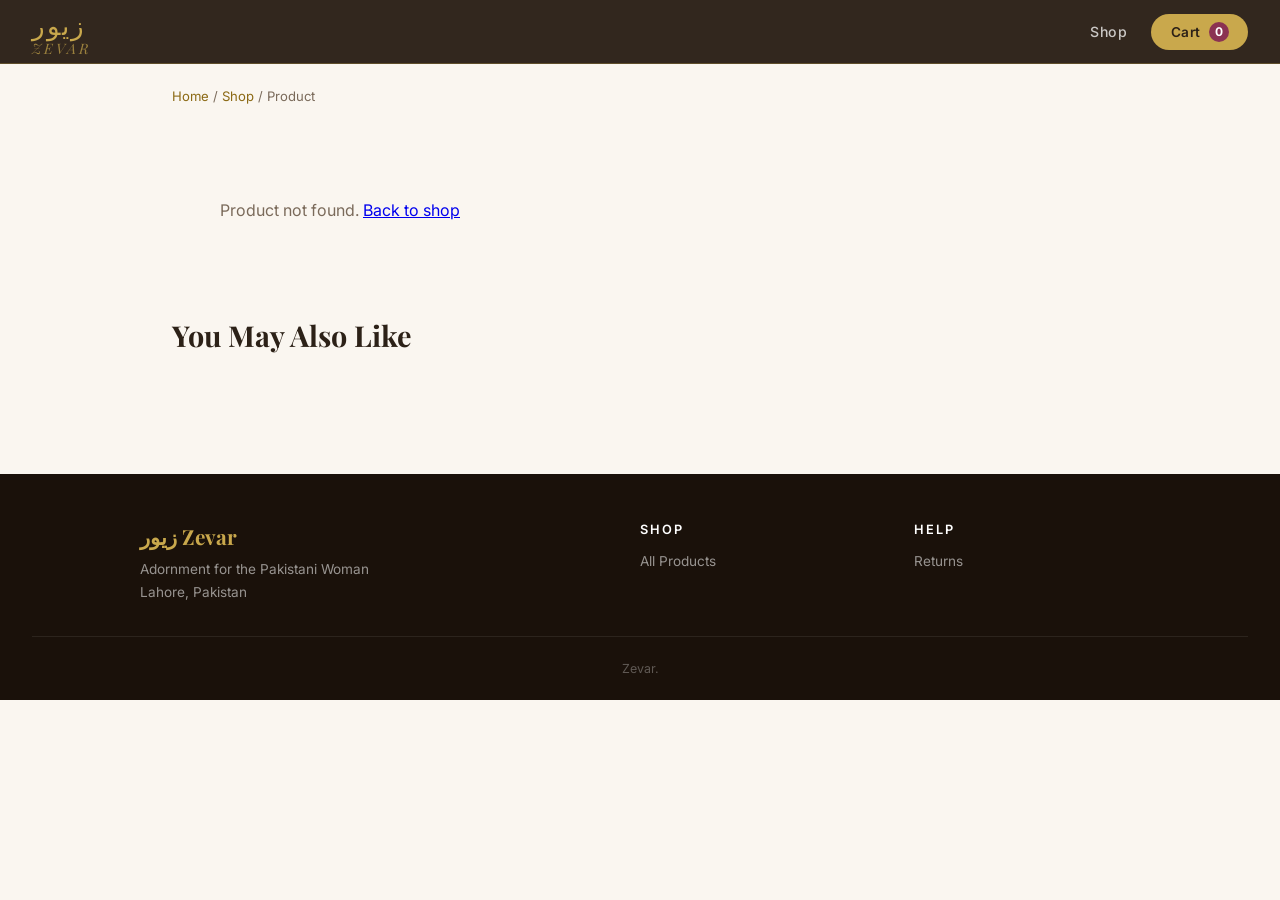
==== pages/product.html @ 64454e07 "Code Updated" ====
<!DOCTYPE html>
<html lang="en">
<head>
<meta charset="UTF-8">
<meta name="viewport" content="width=device-width, initial-scale=1.0">
<title>Product – Zevar</title>
<link rel="preconnect" href="https://fonts.googleapis.com">
<link href="https://fonts.googleapis.com/css2?family=Playfair+Display:ital,wght@0,400;0,700;1,400&family=Inter:wght@300;400;500;600;700&display=swap" rel="stylesheet">
<link rel="stylesheet" href="../style.css">
</head>
<body>

<nav>
  <a href="../index.html" class="nav-brand">زیور <span>ZEVAR</span></a>
  <div class="nav-right">
    <a href="shop.html" class="nav-link">Shop</a>
    <a href="cart.html" class="nav-link cart-btn"> Cart <span class="cart-count" id="cartCount">0</span></a>
  </div>
</nav>

<div class="breadcrumb">
  <a href="../index.html">Home</a> / <a href="shop.html">Shop</a> / <span id="bcName">Product</span>
</div>

<div class="product-detail" id="detailWrap">
  <!-- Populated by JS -->
</div>

<!-- RELATED PRODUCTS -->
<div style="max-width:1000px;margin:2rem auto;padding:0 2rem 3rem">
  <div class="section-header">
    <h2 class="section-title">You May Also Like</h2>
  </div>
  <div class="products-grid" id="relatedGrid"></div>
</div>

<footer>
  <div class="footer-inner">
    <div class="footer-brand">
      <strong>زیور Zevar</strong>
      <p>Adornment for the Pakistani Woman<br>Lahore, Pakistan</p>
    </div>
    <div class="footer-links">
      <h4>Shop</h4>
      <a href="shop.html">All Products</a>
    </div>
    <div class="footer-links">
      <h4>Help</h4>
      <a href="#">Returns</a>
    </div>
  </div>
  <div class="footer-bottom">Zevar.</div>
</footer>

<div class="toast" id="toast"></div>

<script src="../js/data.js"></script>
<script src="../js/cart.js"></script>
<script>
  let qty = 1;
  const id = parseInt(new URLSearchParams(location.search).get('id'));
  const product = PRODUCTS.find(p => p.id === id);

  if (!product) {
    document.getElementById('detailWrap').innerHTML = '<p style="padding:3rem;color:var(--muted)">Product not found. <a href="shop.html">Back to shop</a></p>';
  } else {
    document.title = product.name + ' – Zevar';
    document.getElementById('bcName').textContent = product.name;

    document.getElementById('detailWrap').innerHTML = `
      <div>
        <img class="detail-img" src="${product.img}" alt="${product.name}">
      </div>
      <div>
        ${product.badge ? `<span class="detail-badge">${product.badge}</span>` : ''}
        <p class="detail-cat">${product.cat}</p>
        <h1 class="detail-name">${product.name}</h1>
        <div class="detail-stars">${starsHTML(product.rating, product.reviews)}</div>
        <p class="detail-price">
          Rs ${product.price.toLocaleString()}
          ${product.oldPrice ? `<span class="detail-old">Rs ${product.oldPrice.toLocaleString()}</span>` : ''}
        </p>
        ${product.oldPrice ? `<p style="color:var(--rose);font-size:0.85rem;font-weight:600;margin-bottom:0.75rem">You save Rs ${(product.oldPrice - product.price).toLocaleString()}!</p>` : ''}
        <p class="detail-desc">${product.desc}</p>
        <p class="detail-label">Quantity</p>
        <div class="qty-row">
          <button class="qty-btn" onclick="changeQty(-1)">−</button>
          <span class="qty-val" id="qtyVal">1</span>
          <button class="qty-btn" onclick="changeQty(1)">+</button>
        </div>
        <button class="detail-add-btn" onclick="addToCartAndGo()">Add to Cart 🛍</button>
        <a href="cart.html" style="display:block;text-align:center;color:var(--gold-dark);font-size:0.85rem;text-decoration:underline;margin-top:0.5rem">View Cart</a>
        <div style="margin-top:1.5rem;padding:1rem;background:rgba(201,168,76,0.08);border-radius:10px;border:1px solid var(--border)">
          <p style="font-size:0.82rem;color:var(--muted)"> Free delivery on orders over Rs 3,000 &nbsp;·&nbsp;  Easy 7-day returns</p>
        </div>
      </div>`;

    // Related products (same category, different item)
    const related = PRODUCTS.filter(p => p.cat === product.cat && p.id !== product.id).slice(0, 4);
    document.getElementById('relatedGrid').innerHTML = related.map(p => `
      <div class="product-card" onclick="location.href='product.html?id=${p.id}'">
        <div class="product-img-wrap">
          <img class="product-img" src="${p.img}" alt="${p.name}" loading="lazy">
          ${p.badge ? `<span class="product-badge">${p.badge}</span>` : ''}
        </div>
        <div class="product-body">
          <p class="product-cat">${p.cat}</p>
          <h3 class="product-name">${p.name}</h3>
          <div class="product-footer">
            <div class="product-price">Rs ${p.price.toLocaleString()}${p.oldPrice ? `<span class="old">Rs ${p.oldPrice.toLocaleString()}</span>` : ''}</div>
            <button class="add-btn" onclick="event.stopPropagation();addToCart(${p.id})">+ Cart</button>
          </div>
        </div>
      </div>`).join('');
  }

  function changeQty(delta) {
    qty = Math.max(1, qty + delta);
    document.getElementById('qtyVal').textContent = qty;
  }

  function addToCartAndGo() {
    addToCart(id, qty);
  }

  updateCartCount();
</script>
</body>
</html>
---- style.css ----
/* ── RESET & VARIABLES ── */
* { margin: 0; padding: 0; box-sizing: border-box; }

:root {
  --gold: #C9A84C;
  --gold-text: #574718;
  --gold-light: #E8D5A3;
  --gold-dark: #8B6914;
  --rose: #8B3252;
  --rose-light: #D4708E;
  --cream: #FAF6F0;
  --charcoal: #2C2117;
  --muted: #7A6A5A;
  --border: rgba(201,168,76,0.25);
  --white: #FFFFFF;
  --card-bg: #FFFDF9;
  --success: #2e7d32;
}

body {
  font-family: 'Inter', sans-serif;
  background: var(--cream);
  color: var(--charcoal);
  min-height: 100vh;
}

/* ── NAV ── */
nav {
  position: sticky; top: 0; z-index: 100;
  background: rgba(44,33,23,0.97);
  backdrop-filter: blur(12px);
  border-bottom: 1px solid rgba(201,168,76,0.3);
  padding: 0 2rem;
  display: flex; align-items: center; justify-content: space-between;
  height: 64px;
}

.nav-brand {
  font-family: 'Playfair Display', serif;
  color: var(--gold);
  font-size: 1.6rem;
  letter-spacing: 0.08em;
  text-decoration: none;
  cursor: pointer;
}
.nav-brand:hover { color: var(--gold-light); }

.nav-brand span {
  color: rgba(201,168,76,0.7);
  font-style: italic;
  font-size: 0.9rem;
  display: block;
  line-height: 1;
  letter-spacing: 0.2em;
}

.nav-right {
  display: flex; align-items: center; gap: 1.5rem;
}

.nav-link {
  color: rgba(255,255,255,0.75);
  text-decoration: none;
  font-size: 0.88rem;
  font-weight: 500;
  letter-spacing: 0.04em;
  transition: color 0.2s;
}
.nav-link:hover { color: var(--gold); }

.cart-btn {
  background: var(--gold);
  color: var(--charcoal) !important;
  border-radius: 50px;
  padding: 0.5rem 1.2rem;
  font-weight: 600;
  font-size: 0.85rem;
  display: flex; align-items: center; gap: 0.5rem;
  transition: background 0.2s;
  letter-spacing: 0.04em;
}
.cart-btn:hover { background: var(--gold-light); }

.cart-count {
  background: var(--rose);
  color: white;
  border-radius: 50%;
  width: 20px; height: 20px;
  display: flex; align-items: center; justify-content: center;
  font-size: 0.75rem; font-weight: 700;
}

/* ── HERO ── */
.hero {
  position: relative;
  height: 600px;
  overflow: hidden;
  display: flex; align-items: center; justify-content: center;
}


.hero-bg {
  position: absolute; inset: 0;
  background:
    linear-gradient(135deg, rgba(16, 15, 12, 0.78) 0%, rgba(89, 88, 89, 0.5) 55%, rgba(13, 12, 12, 0.85) 100%),
    url('https://i.pinimg.com/1200x/3d/c0/59/3dc05977819edf075bcd24c361b988b6.jpg') center/cover no-repeat;
  transform: scale(1.02);
  transition: transform 8s ease;
}
.hero:hover .hero-bg { transform: scale(1); }

.hero-pattern {
  position: absolute; inset: 0;
  background-image: url("data:image/svg+xml,%3Csvg xmlns='http://www.w3.org/2000/svg' width='40' height='40'%3E%3Ccircle cx='20' cy='20' r='1' fill='%23C9A84C' opacity='0.15'/%3E%3Cpath d='M20 5 L22 18 L35 20 L22 22 L20 35 L18 22 L5 20 L18 18 Z' fill='none' stroke='%23C9A84C' stroke-width='0.3' opacity='0.1'/%3E%3C/svg%3E");
}

.hero-content {
  position: relative; z-index: 2;
  text-align: center; color: white; padding: 2rem;
  animation: fadeUp 0.9s ease both;
}

@keyframes fadeUp {
  from { opacity: 0; transform: translateY(20px); }
  to { opacity: 1; transform: translateY(0); }
}

.hero-eyebrow {
  font-size: 0.8rem; letter-spacing: 0.35em; text-transform: uppercase;
  color: var(--gold-light); margin-bottom: 1rem; font-weight: 500;
}

.hero-title {
  font-family: 'Playfair Display', serif;
  font-size: clamp(2.4rem, 5vw, 4rem);
  line-height: 1.15;
  margin-bottom: 1rem;
  text-shadow: 0 2px 20px rgba(0,0,0,0.4);
}
.hero-title em { color: var(--gold); font-style: italic; }

.hero-sub {
  font-size: 1rem; color: rgba(255,255,255,0.8);
  max-width: 480px; margin: 0 auto 2rem;
  line-height: 1.7; font-weight: 300;
}

.hero-actions { display: flex; gap: 1rem; justify-content: center; flex-wrap: wrap; }

.hero-cta {
  display: inline-block;
  background: transparent;
  border: 1.5px solid var(--gold);
  color: var(--gold);
  padding: 0.75rem 2.2rem;
  border-radius: 50px;
  font-size: 0.9rem; font-weight: 500;
  letter-spacing: 0.1em; text-transform: uppercase;
  cursor: pointer; transition: all 0.25s;
  text-decoration: none;
}
.hero-cta:hover { background: var(--gold); color: var(--charcoal); }
.hero-cta.primary { background: var(--gold); color: var(--charcoal); }
.hero-cta.primary:hover { background: var(--gold-light); }

/* ── SEARCH SECTION ── */
.search-section {
  background: white;
  padding: 1.5rem 2rem;
  border-bottom: 1px solid var(--border);
  display: flex; justify-content: center;
}
.search-wrap {
  position: relative;
  max-width: 600px; width: 100%;
  display: flex; align-items: center;
  border: 1.5px solid var(--border);
  border-radius: 50px;
  background: var(--cream);
  overflow: hidden;
  transition: border-color 0.2s;
}
.search-wrap:focus-within { border-color: var(--gold); }
.search-icon { padding: 0 0 0 1.2rem; font-size: 1rem; }
.search-input {
  flex: 1;
  border: none; background: transparent;
  padding: 0.7rem 0.5rem;
  font-family: 'Inter', sans-serif;
  font-size: 0.9rem; color: var(--charcoal);
  outline: none;
}
.search-btn {
  background: var(--gold);
  color: var(--charcoal);
  border: none;
  padding: 0.7rem 1.5rem;
  font-weight: 600; font-size: 0.85rem;
  cursor: pointer; transition: background 0.2s;
  font-family: 'Inter', sans-serif;
  letter-spacing: 0.04em;
}
.search-btn:hover { background: var(--gold-dark); color: white; }

/* ── CATEGORIES ── */
.categories-section { padding: 3rem 2rem; }
.cat-grid {
  display: grid;
  grid-template-columns: repeat(auto-fill, minmax(200px, 1fr));
  gap: 1rem;
  max-width: 1200px; margin: 0 auto;
}
.cat-card {
  border-radius: 14px;
  overflow: hidden;
  position: relative;
  text-decoration: none;
  display: block;
  aspect-ratio: 3/4;
  transition: transform 0.25s;
}
.cat-card:hover { transform: translateY(-4px); }
.cat-card img {
  width: 100%; height: 100%;
  object-fit: cover;
  transition: transform 0.4s;
}
.cat-card:hover img { transform: scale(1.05); }
.cat-label {
  position: absolute; bottom: 0; left: 0; right: 0;
  background: linear-gradient(transparent, rgba(44,33,23,0.85));
  color: white;
  padding: 1.5rem 1rem 0.8rem;
  font-family: 'Playfair Display', serif;
  font-size: 1rem;
  letter-spacing: 0.05em;
}

/* ── FEATURED SECTION ── */
.featured-section { padding: 2rem 2rem; }

/* ── SECTION HEADER ── */
.section-header {
  padding: 0 0 1.5rem;
  display: flex; align-items: baseline; gap: 1rem;
}
.section-header.centered {
  flex-direction: column; align-items: center; text-align: center;
}
.section-title {
  font-family: 'Playfair Display', serif;
  font-size: 1.8rem; color: var(--charcoal);
}
.section-count { font-size: 0.85rem; color: var(--muted); }
.eyebrow {
  font-size: 0.75rem; letter-spacing: 0.25em; text-transform: uppercase;
  color: var(--gold-dark); font-weight: 600; margin-bottom: 0.3rem;
}

/* ── PRODUCTS GRID ── */
.products-grid {
  display: grid;
  grid-template-columns: repeat(auto-fill, minmax(260px, 1fr));
  gap: 1.5rem;
  padding-bottom: 1rem;
  max-width: 1200px; margin: 0 auto;
}

.product-card {
  background: var(--card-bg);
  border-radius: 16px;
  border: 1px solid var(--border);
  overflow: hidden;
  transition: transform 0.22s, box-shadow 0.22s;
  cursor: pointer;
}
.product-card:hover {
  transform: translateY(-4px);
  box-shadow: 0 12px 40px rgba(44,33,23,0.12);
}

.product-img {
  width: 100%; height: 280px;
  object-fit: cover; display: block;
  background: linear-gradient(135deg, #f5e8d0, #e8d5b0);
}
.product-img-wrap { position: relative; overflow: hidden; }
.product-badge {
  position: absolute; top: 12px; left: 12px;
  background: var(--rose); color: white;
  font-size: 0.7rem; font-weight: 600;
  padding: 0.25rem 0.65rem; border-radius: 50px;
  letter-spacing: 0.06em; text-transform: uppercase;
}

.product-body { padding: 1rem 1.1rem 1.2rem; }
.product-cat {
  font-size: 0.72rem; color: var(--gold-dark);
  letter-spacing: 0.12em; text-transform: uppercase;
  font-weight: 600; margin-bottom: 0.3rem;
}
.product-name {
  font-family: 'Playfair Display', serif;
  font-size: 1.05rem; margin-bottom: 0.4rem;
  line-height: 1.35; color: var(--charcoal);
}
.product-stars { color: var(--gold); font-size: 0.85rem; margin-bottom: 0.6rem; }
.product-stars .review-count { color: var(--muted); font-size: 0.75rem; margin-left: 4px; }

.product-footer {
  display: flex; align-items: center; justify-content: space-between; margin-top: 0.8rem;
}
.product-price { font-size: 1.1rem; font-weight: 700; color: var(--charcoal); }
.product-price .old {
  font-size: 0.82rem; color: var(--muted);
  text-decoration: line-through; margin-left: 6px; font-weight: 400;
}
.add-btn {
  background: var(--charcoal); color: white;
  border: none; border-radius: 50px;
  padding: 0.5rem 1rem;
  font-size: 0.8rem; font-weight: 500;
  cursor: pointer; transition: background 0.2s;
  font-family: 'Inter', sans-serif;
}
.add-btn:hover { background: var(--rose); }
.add-btn.added { background: var(--gold-text); color: white; }

/* ── TRUST STRIP ── */
.trust-strip {
  display: flex; gap: 2rem; justify-content: center; flex-wrap: wrap;
  background: var(--charcoal);
  padding: 1.5rem 2rem;
  color: rgba(255,255,255,0.75);
  font-size: 0.85rem;
}
.trust-item { display: flex; align-items: center; gap: 0.5rem; }
.trust-item span { font-weight: 400; }

/* ── FOOTER ── */
footer {
  background: #1a110a;
  color: rgba(255,255,255,0.55);
  padding: 3rem 2rem 1.5rem;
}
.footer-inner {
  display: grid; grid-template-columns: 2fr 1fr 1fr;
  gap: 3rem; max-width: 1000px; margin: 0 auto 2rem;
}
.footer-brand strong {
  color: var(--gold);
  font-family: 'Playfair Display', serif;
  font-size: 1.3rem; display: block; margin-bottom: 0.5rem;
}
.footer-brand p { font-size: 0.85rem; line-height: 1.7; }
.footer-links h4 {
  color: white; font-size: 0.8rem; letter-spacing: 0.15em;
  text-transform: uppercase; margin-bottom: 1rem; font-weight: 600;
}
.footer-links a {
  display: block; color: rgba(255,255,255,0.55);
  text-decoration: none; font-size: 0.85rem;
  margin-bottom: 0.5rem; transition: color 0.2s;
}
.footer-links a:hover { color: var(--gold); }
.footer-bottom {
  text-align: center; font-size: 0.78rem;
  border-top: 1px solid rgba(255,255,255,0.08);
  padding-top: 1.5rem; margin-top: 1rem;
  color: rgba(255,255,255,0.3);
}

/* ── FILTER CONTROLS (shop page) ── */
.controls {
  background: white;
  border-bottom: 1px solid var(--border);
  padding: 1rem 2rem;
  display: flex; align-items: center; gap: 1rem; flex-wrap: wrap;
  position: sticky; top: 64px; z-index: 90;
}
.filter-label {
  font-size: 0.8rem; font-weight: 600; color: var(--muted);
  letter-spacing: 0.08em; text-transform: uppercase;
}
.filter-pills { display: flex; gap: 0.5rem; flex-wrap: wrap; }
.pill {
  padding: 0.4rem 1rem; border-radius: 50px;
  border: 1px solid var(--border);
  background: transparent; color: var(--muted);
  font-size: 0.82rem; cursor: pointer; transition: all 0.2s;
  font-family: 'Inter', sans-serif;
}
.pill:hover, .pill.active {
  background: var(--gold); color: var(--charcoal);
  border-color: var(--gold); font-weight: 500;
}
.sort-select {
  margin-left: auto;
  padding: 0.4rem 1rem; border-radius: 50px;
  border: 1px solid var(--border);
  background: white; color: var(--charcoal);
  font-size: 0.82rem; cursor: pointer;
  font-family: 'Inter', sans-serif; outline: none;
}
.sort-select:focus { border-color: var(--gold); }

/* ── PRODUCT DETAIL PAGE ── */
.product-detail {
  max-width: 1000px; margin: 3rem auto; padding: 0 2rem;
  display: grid; grid-template-columns: 1fr 1fr; gap: 3rem;
}
.detail-img {
  width: 100%; border-radius: 20px;
  object-fit: cover; max-height: 550px;
}
.detail-badge {
  display: inline-block;
  background: var(--rose); color: white;
  font-size: 0.72rem; font-weight: 600;
  padding: 0.25rem 0.8rem; border-radius: 50px;
  letter-spacing: 0.06em; text-transform: uppercase;
  margin-bottom: 0.8rem;
}
.detail-cat { font-size: 0.72rem; color: var(--gold-dark); letter-spacing: 0.15em; text-transform: uppercase; font-weight: 600; margin-bottom: 0.4rem; }
.detail-name { font-family: 'Playfair Display', serif; font-size: 2rem; line-height: 1.2; margin-bottom: 0.6rem; }
.detail-stars { color: var(--gold); margin-bottom: 1rem; }
.detail-price { font-size: 1.8rem; font-weight: 700; margin-bottom: 0.5rem; }
.detail-old { font-size: 1rem; color: var(--muted); text-decoration: line-through; margin-left: 0.5rem; font-weight: 400; }
.detail-desc { color: var(--muted); line-height: 1.8; margin-bottom: 1.5rem; font-size: 0.95rem; }
.detail-label { font-size: 0.78rem; font-weight: 600; text-transform: uppercase; letter-spacing: 0.1em; margin-bottom: 0.5rem; color: var(--charcoal); }
.qty-row { display: flex; align-items: center; gap: 0.75rem; margin-bottom: 1.2rem; }
.qty-btn {
  width: 36px; height: 36px; border-radius: 50%;
  border: 1px solid var(--border); background: white;
  font-size: 1.2rem; cursor: pointer; transition: all 0.2s;
  display: flex; align-items: center; justify-content: center;
}
.qty-btn:hover { background: var(--gold); border-color: var(--gold); }
.qty-val { font-size: 1.1rem; font-weight: 600; min-width: 28px; text-align: center; }
.detail-add-btn {
  width: 100%; padding: 0.9rem; border-radius: 50px;
  background: var(--charcoal); color: white;
  border: none; font-size: 0.95rem; font-weight: 600;
  cursor: pointer; transition: background 0.2s; margin-bottom: 0.7rem;
  font-family: 'Inter', sans-serif;
}
.detail-add-btn:hover { background: var(--rose); }
.breadcrumb { font-size: 0.82rem; color: var(--muted); padding: 1.5rem 2rem 0; max-width: 1000px; margin: 0 auto; }
.breadcrumb a { color: var(--gold-dark); text-decoration: none; }
.breadcrumb a:hover { text-decoration: underline; }

/* ── CART PAGE ── */
.cart-page { max-width: 1000px; margin: 3rem auto; padding: 0 2rem; display: grid; grid-template-columns: 1fr 380px; gap: 2rem; align-items: start; }
.cart-page-title { font-family: 'Playfair Display', serif; font-size: 1.8rem; margin-bottom: 1.5rem; }
.cart-page-item {
  display: flex; gap: 1rem; padding: 1.2rem 0;
  border-bottom: 1px solid var(--border);
  align-items: flex-start;
}
.cpi-img { width: 90px; height: 100px; border-radius: 12px; object-fit: cover; flex-shrink: 0; }
.cpi-info { flex: 1; }
.cpi-name { font-family: 'Playfair Display', serif; font-size: 1rem; margin-bottom: 0.25rem; }
.cpi-cat { font-size: 0.75rem; color: var(--gold-dark); text-transform: uppercase; letter-spacing: 0.1em; font-weight: 600; }
.cpi-price { font-size: 0.95rem; font-weight: 700; color: var(--charcoal); margin-top: 0.4rem; }
.cpi-controls { display: flex; align-items: center; gap: 0.5rem; margin-top: 0.75rem; }
.ci-btn {
  width: 28px; height: 28px; border-radius: 50%;
  border: 1px solid var(--border); background: white;
  cursor: pointer; font-size: 0.9rem;
  display: flex; align-items: center; justify-content: center;
  transition: background 0.2s;
}
.ci-btn:hover { background: var(--gold); border-color: var(--gold); }
.ci-qty { font-size: 0.9rem; font-weight: 600; min-width: 22px; text-align: center; }
.remove-btn {
  background: none; border: none; color: var(--muted);
  cursor: pointer; font-size: 0.8rem; margin-left: 0.5rem;
  padding: 0.25rem; transition: color 0.2s;
}
.remove-btn:hover { color: var(--rose); }
.empty-cart-msg { text-align: center; padding: 4rem 1rem; }
.empty-cart-msg .big-emoji { font-size: 3rem; display: block; margin-bottom: 1rem; }
.empty-cart-msg p { color: var(--muted); margin-bottom: 1.5rem; }

/* ── ORDER SUMMARY ── */
.order-summary {
  background: var(--card-bg);
  border: 1px solid var(--border);
  border-radius: 16px;
  padding: 1.5rem;
  position: sticky; top: 80px;
}
.summary-title { font-family: 'Playfair Display', serif; font-size: 1.2rem; margin-bottom: 1rem; }
.summary-row { display: flex; justify-content: space-between; margin-bottom: 0.65rem; font-size: 0.9rem; }
.summary-row.total { font-weight: 700; font-size: 1.05rem; border-top: 1px solid var(--border); padding-top: 0.75rem; margin-top: 0.5rem; }
.summary-label { color: var(--muted); }
.checkout-link {
  display: block; width: 100%;
  padding: 0.9rem; border-radius: 50px;
  background: var(--gold); color: var(--charcoal);
  border: none; font-size: 0.95rem; font-weight: 700;
  cursor: pointer; transition: background 0.2s;
  font-family: 'Inter', sans-serif;
  text-align: center; text-decoration: none;
  margin-top: 1rem;
}
.checkout-link:hover { background: var(--gold-dark); color: white; }

/* ── CHECKOUT PAGE ── */
.checkout-page { max-width: 1000px; margin: 3rem auto; padding: 0 2rem; display: grid; grid-template-columns: 1fr 380px; gap: 2rem; align-items: start; }
.checkout-title { font-family: 'Playfair Display', serif; font-size: 1.8rem; margin-bottom: 1.5rem; }
.checkout-section-label {
  font-size: 0.8rem; font-weight: 600; text-transform: uppercase;
  letter-spacing: 0.12em; color: var(--muted); margin-bottom: 1rem;
  display: flex; align-items: center; gap: 0.5rem;
}
.checkout-section-label::after {
  content: ''; flex: 1; height: 1px; background: var(--border);
}
.form-group { margin-bottom: 1rem; }
.form-row { display: grid; grid-template-columns: 1fr 1fr; gap: 1rem; }
.form-label {
  display: block; font-size: 0.8rem; font-weight: 600;
  color: var(--charcoal); margin-bottom: 0.4rem; letter-spacing: 0.04em;
}
.form-input, .form-select {
  width: 100%; padding: 0.7rem 1rem;
  border: 1.5px solid var(--border); border-radius: 10px;
  font-family: 'Inter', sans-serif; font-size: 0.9rem;
  color: var(--charcoal); background: white;
  outline: none; transition: border-color 0.2s;
}
.form-input:focus, .form-select:focus { border-color: var(--gold); }
.form-input.error { border-color: var(--rose); }
.error-msg { font-size: 0.75rem; color: var(--rose); margin-top: 0.25rem; display: none; }
.error-msg.show { display: block; }
.payment-options { display: grid; gap: 0.75rem; margin-bottom: 1.2rem; }
.payment-opt {
  border: 1.5px solid var(--border); border-radius: 10px;
  padding: 0.8rem 1rem;
  display: flex; align-items: center; gap: 0.75rem;
  cursor: pointer; transition: border-color 0.2s;
}
.payment-opt.selected { border-color: var(--gold); background: rgba(201,168,76,0.05); }
.payment-opt input { accent-color: var(--gold); }
.place-order-btn {
  width: 100%; padding: 0.95rem;
  border-radius: 50px; background: var(--charcoal);
  color: white; border: none; font-size: 1rem; font-weight: 700;
  cursor: pointer; transition: background 0.2s;
  font-family: 'Inter', sans-serif;
}
.place-order-btn:hover { background: var(--rose); }

/* ── ORDER SUCCESS ── */
.success-page { text-align: center; padding: 5rem 2rem; }
.success-icon { font-size: 4rem; display: block; margin-bottom: 1rem; }
.success-page h1 { font-family: 'Playfair Display', serif; font-size: 2rem; margin-bottom: 0.75rem; }
.success-page p { color: var(--muted); margin-bottom: 2rem; font-size: 0.95rem; }
.order-id { font-size: 0.85rem; background: var(--card-bg); border: 1px solid var(--border); border-radius: 10px; display: inline-block; padding: 0.5rem 1.2rem; margin-bottom: 2rem; color: var(--gold-text); font-weight: 600; }

/* ── SHOP PAGE ── */
.shop-header { padding: 2.5rem 2rem 1rem; max-width: 1200px; margin: 0 auto; display: flex; align-items: baseline; gap: 1rem; }

/* ── TOAST ── */
.toast {
  position: fixed; bottom: 2rem; left: 50%;
  transform: translateX(-50%) translateY(80px);
  background: var(--charcoal); color: white;
  padding: 0.75rem 1.5rem; border-radius: 50px;
  font-size: 0.88rem; font-weight: 500;
  transition: transform 0.3s; z-index: 400;
  white-space: nowrap;
  border: 1px solid rgba(201,168,76,0.4);
}
.toast.show { transform: translateX(-50%) translateY(0); }
.toast.success-toast { background: var(--success); border-color: rgba(46,125,50,0.5); }

/* ── PAGE HERO (shop page) ── */
.page-hero {
  background: linear-gradient(135deg, var(--charcoal) 0%, #4a2c1a 100%);
  color: white; padding: 3rem 2rem;
  text-align: center;
}
.page-hero h1 { font-family: 'Playfair Display', serif; font-size: 2.2rem; color: var(--gold); margin-bottom: 0.5rem; }
.page-hero p { color: rgba(255,255,255,0.65); font-size: 0.95rem; }

/* ── SEARCH RESULTS ── */
.search-no-results { text-align: center; padding: 4rem 1rem; color: var(--muted); }
.search-no-results .big { font-size: 3rem; display: block; margin-bottom: 0.5rem; }
.search-bar-inline {
  padding: 1rem 2rem;
  background: white;
  border-bottom: 1px solid var(--border);
}
.search-bar-inline .search-wrap { max-width: 500px; margin: 0; }

/* ── RESPONSIVE ── */
@media (max-width: 768px) {
  .product-detail, .cart-page, .checkout-page { grid-template-columns: 1fr; }
  .footer-inner { grid-template-columns: 1fr; gap: 1.5rem; }
  .cat-grid { grid-template-columns: repeat(3, 1fr); }
  .form-row { grid-template-columns: 1fr; }
}
@media (max-width: 640px) {
  .hero { height: 420px; }
  nav { padding: 0 1rem; }
  .products-grid { grid-template-columns: repeat(2, 1fr); gap: 0.75rem; padding: 0 1rem 2rem; }
  .product-img { height: 200px; }
  .controls { padding: 0.75rem 1rem; gap: 0.5rem; }
  .cat-grid { grid-template-columns: repeat(2, 1fr); }
  .hero-title { font-size: 2rem; }
  .trust-strip { gap: 1rem; justify-content: flex-start; }
}
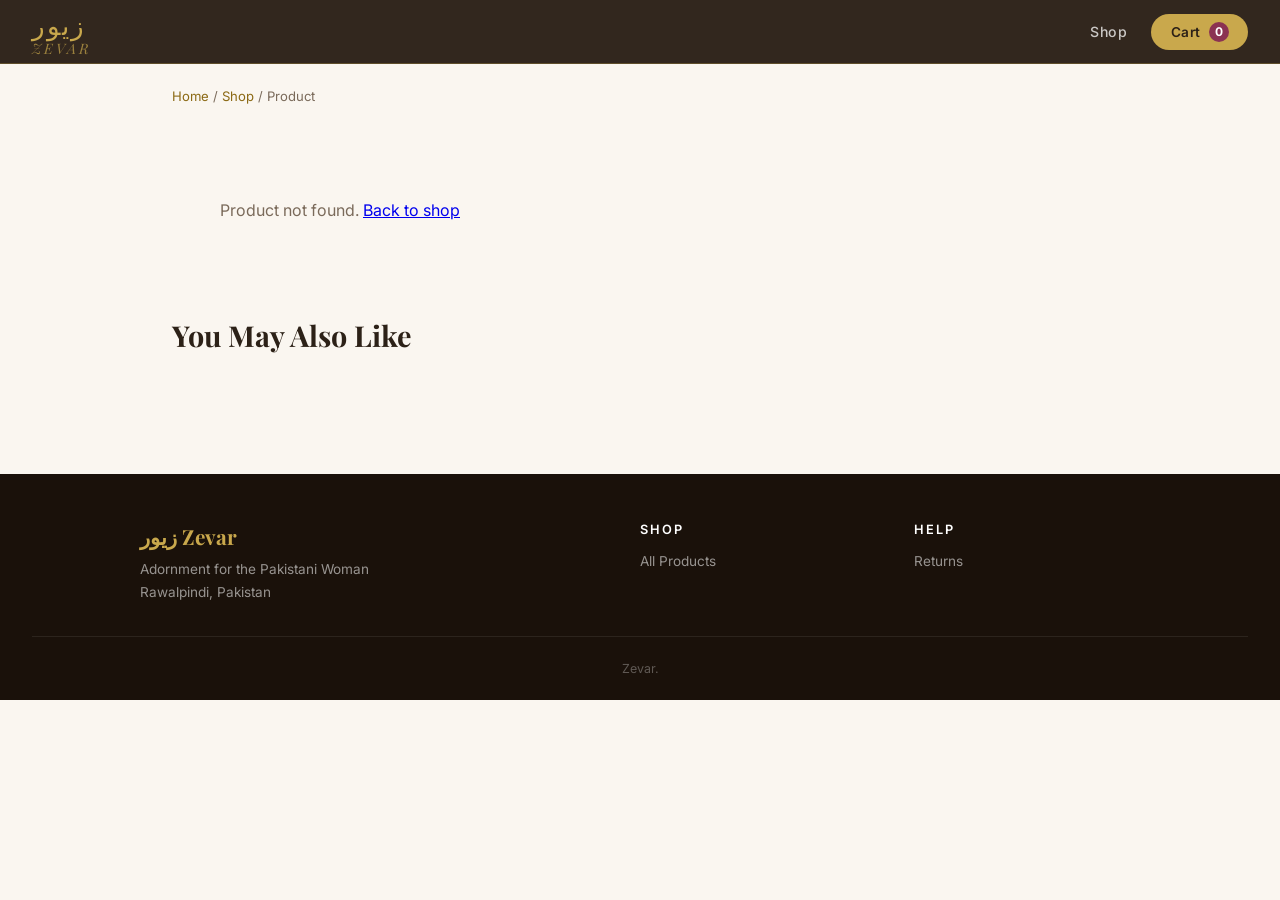
==== commit 544ca172: "Update product.html" ====
--- a/pages/product.html
+++ b/pages/product.html
@@ -38,7 +38,7 @@
   <div class="footer-inner">
     <div class="footer-brand">
       <strong>زیور Zevar</strong>
-      <p>Adornment for the Pakistani Woman<br>Lahore, Pakistan</p>
+      <p>Adornment for the Pakistani Woman<br>Rawalpindi, Pakistan</p>
     </div>
     <div class="footer-links">
       <h4>Shop</h4>
@@ -126,4 +126,4 @@
   updateCartCount();
 </script>
 </body>
-</html>+</html>
